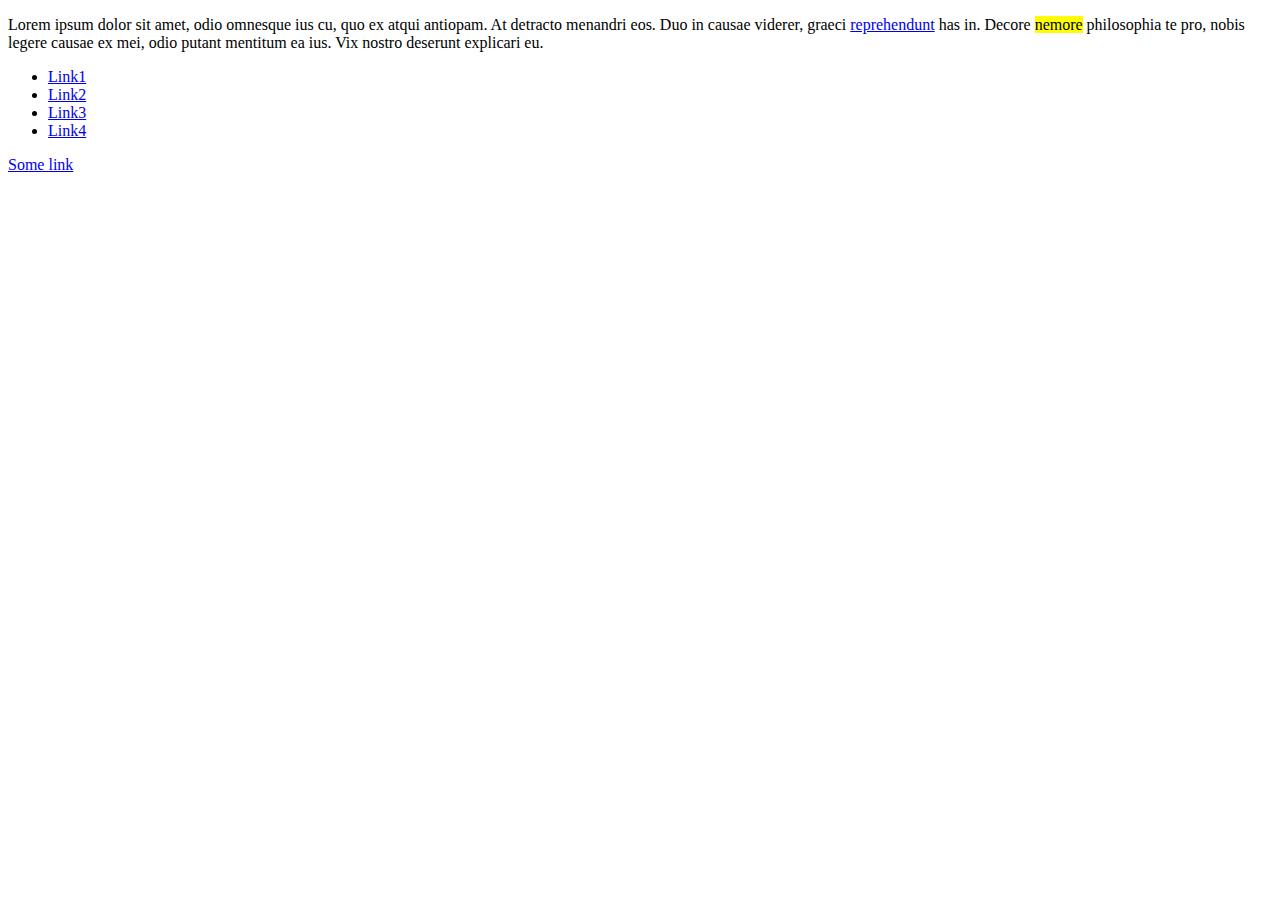
==== index.html @ c6448a0c "add markup" ====
<!DOCTYPE html>
<html lang="en">
  <head>
    <meta charset="UTF-8" />
    <meta name="viewport" content="width=device-width, initial-scale=1.0" />
    <title>Document</title>
  </head>
  <body>
    <div>
      <article>
        <p>
          Lorem ipsum dolor sit amet, odio omnesque ius cu, quo ex atqui
          antiopam. At detracto menandri eos. Duo in causae viderer, graeci
          <a href="#">reprehendunt</a> has in. Decore
          <mark>nemore</mark> philosophia te pro, nobis legere causae ex mei,
          odio putant mentitum ea ius. Vix nostro deserunt explicari eu.
        </p>
      </article>
    </div>
    <ul>
      <li><a href="#">Link1</a></li>
      <li><a href="#">Link2</a></li>
      <li><a href="#">Link3</a></li>
      <li><a href="#">Link4</a></li>
    </ul>
    <span></span>
    <a href="#">Some link</a>
  </body>
</html>
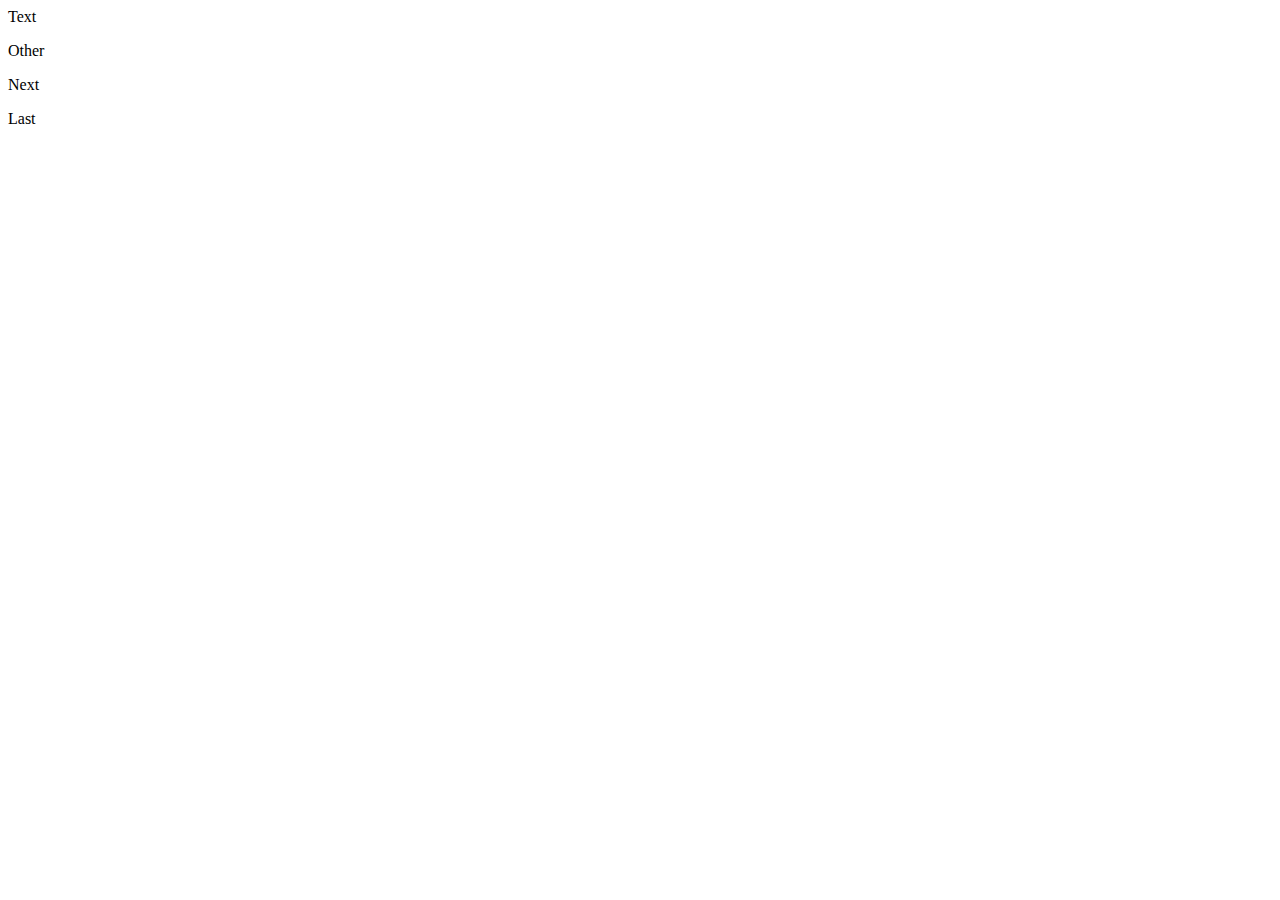
==== commit faa41a5d: "task 1" ====
--- a/index.html
+++ b/index.html
@@ -1,4 +1,19 @@
-<!DOCTYPE html>
+<html>
+  <head></head>
+  <body>
+    <div>
+      <p>Text</p>
+      <p>Other</p>
+      <p>Next</p>
+      <p>Last</p>
+    </div>
+    <div></div>
+    <div></div>
+    <script src="js/1.js"></script>
+  </body>
+</html>
+
+<!-- <!DOCTYPE html>
 <html lang="en">
   <head>
     <meta charset="UTF-8" />
@@ -26,4 +41,4 @@
     <span></span>
     <a href="#">Some link</a>
   </body>
-</html>
+</html> -->
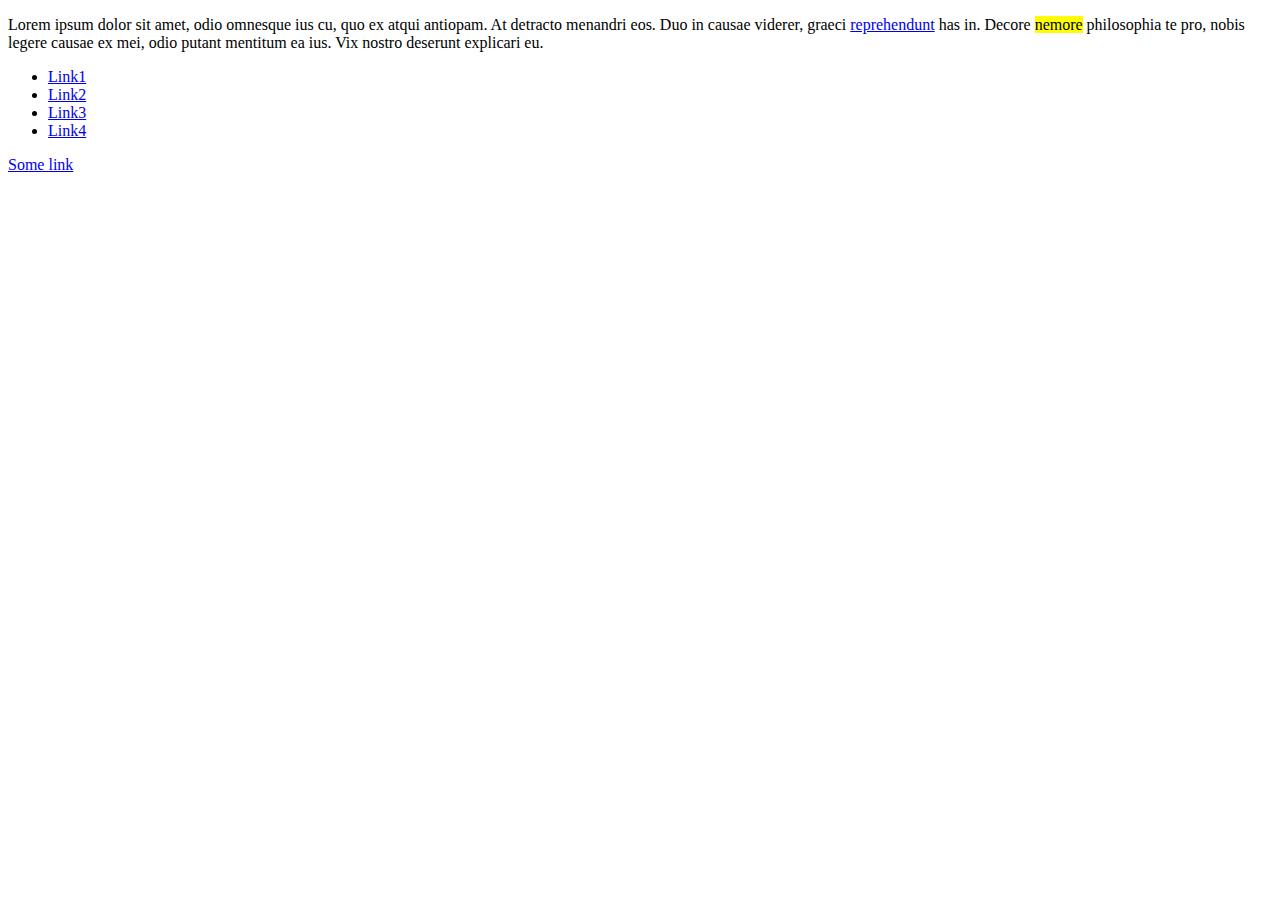
==== commit afc82475: "task 2" ====
--- a/index.html
+++ b/index.html
@@ -1,4 +1,4 @@
-<html>
+<!-- <html>
   <head></head>
   <body>
     <div>
@@ -11,9 +11,9 @@
     <div></div>
     <script src="js/1.js"></script>
   </body>
-</html>
+</html> -->
 
-<!-- <!DOCTYPE html>
+<!DOCTYPE html>
 <html lang="en">
   <head>
     <meta charset="UTF-8" />
@@ -40,5 +40,6 @@
     </ul>
     <span></span>
     <a href="#">Some link</a>
+    <script src="js/2.js"></script>
   </body>
-</html> -->
+</html>
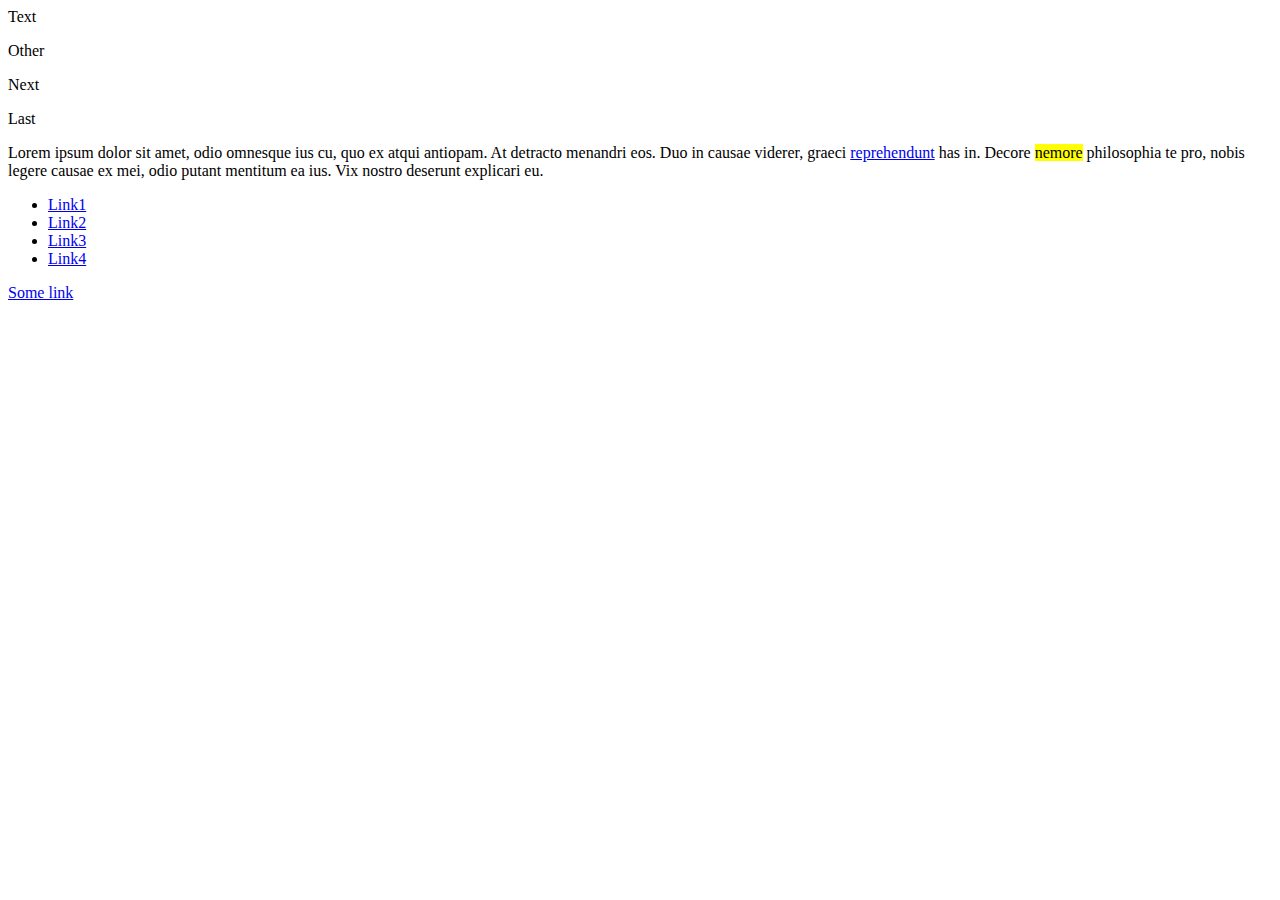
==== commit 884f3dd0: "ascent and dive event" ====
--- a/index.html
+++ b/index.html
@@ -1,4 +1,4 @@
-<!-- <html>
+<html>
   <head></head>
   <body>
     <div>
@@ -11,7 +11,7 @@
     <div></div>
     <script src="js/1.js"></script>
   </body>
-</html> -->
+</html>
 
 <!DOCTYPE html>
 <html lang="en">
@@ -41,5 +41,7 @@
     <span></span>
     <a href="#">Some link</a>
     <script src="js/2.js"></script>
+    <script src="js/3.js"></script>
+    <script src="js/4.js"></script>
   </body>
 </html>
